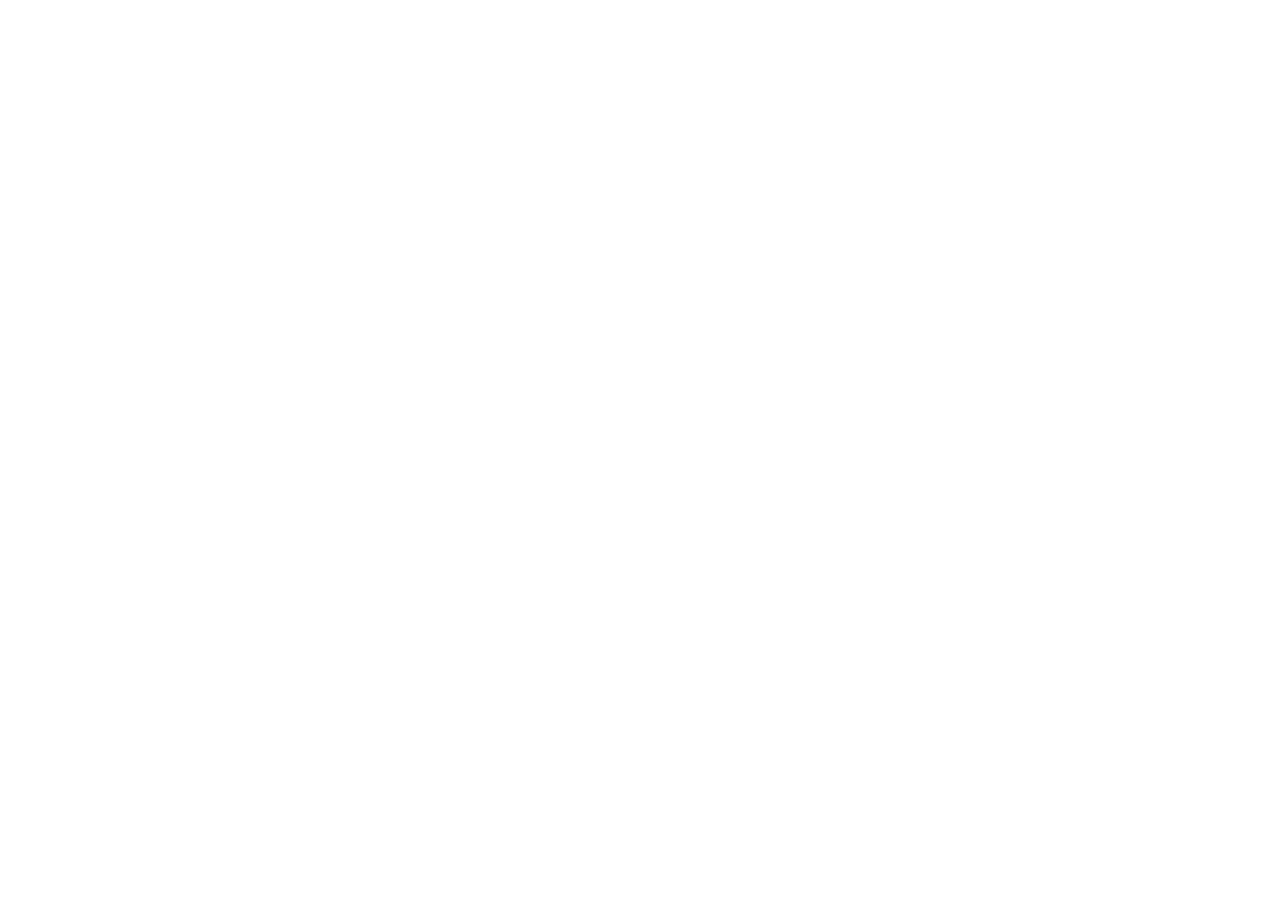
==== src/main/resources/templates/posts/index.html @ 949c1d79 "Spring Fundamentals: Views" ====
<!DOCTYPE html>
<html xmlns:th="http://www.thymeleaf.org">
<head th:replace="partials/fragments :: head (title='Posts')" />
<body>

<nav th:replace="partials/fragments :: navbar" />

<div class="container mt-5">

<!-- Card -->
<div class="card mb-2" th:each="post : ${posts}">

    <!-- Card content -->
    <div class="card-body">

        <!-- Title -->
        <h4 class="card-title"><a th:text="${post.title}"></a></h4>
        <!-- Text -->
        <p class="card-text" th:text="${post.body}"></p>

    </div>

</div>
<!-- Card -->

</div>

<footer th:replace="partials/fragments :: footer" />

<th:block th:fragment="partials/fragments :: bootstrapScripts" />

</body>
</html>
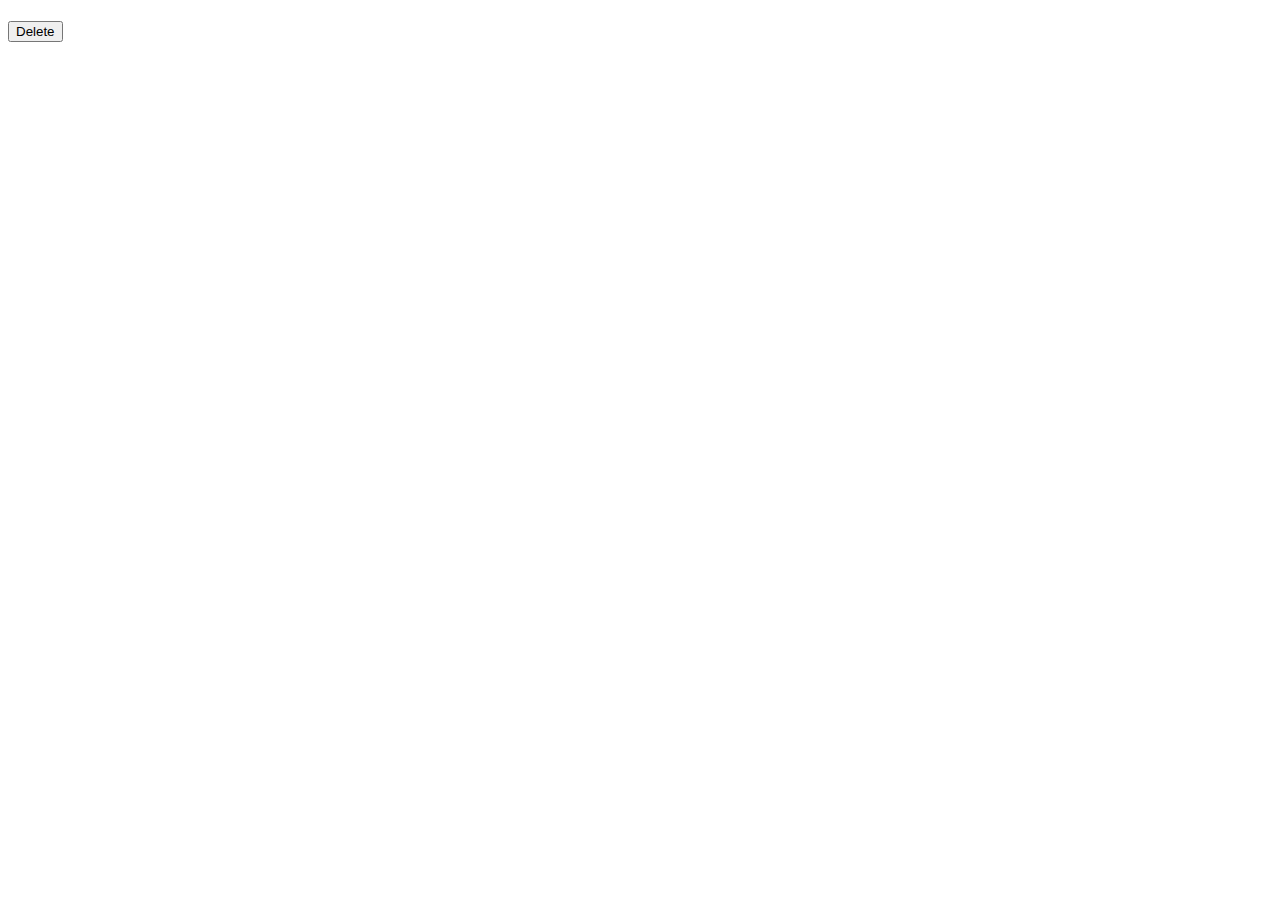
==== commit ad9fac5c: "Spring Fundamentals: Repositories and JPA" ====
--- a/src/main/resources/templates/posts/index.html
+++ b/src/main/resources/templates/posts/index.html
@@ -18,6 +18,10 @@
         <!-- Text -->
         <p class="card-text" th:text="${post.body}"></p>
 
+        <form action="#" th:action="@{/posts/delete}" method="post">
+            <input type="number" name="id" th:value="${post.id}" hidden="" />
+            <button type="submit" class="btn btn-danger">Delete</button>
+        </form>
     </div>
 
 </div>
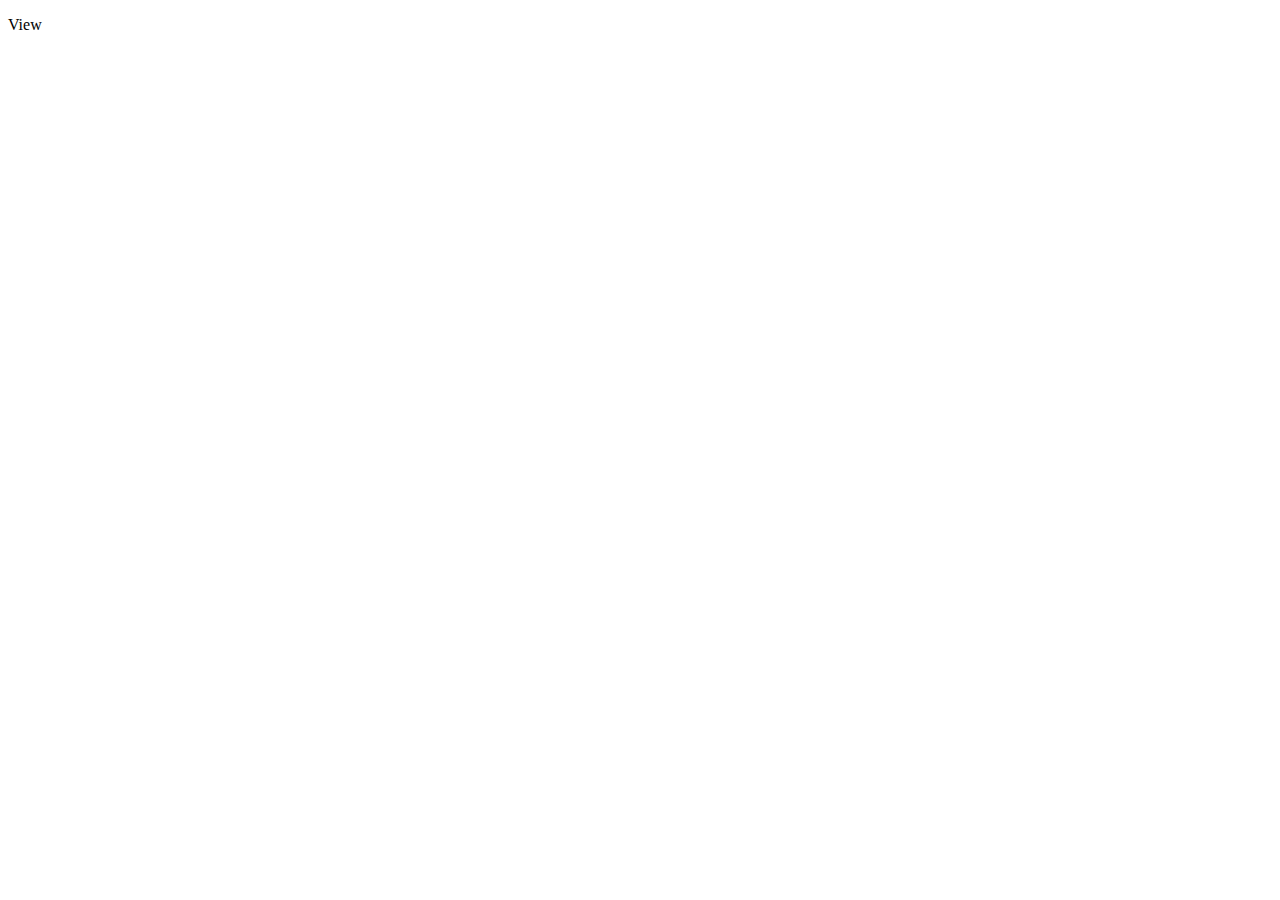
==== commit 682b4261: "updated" ====
--- a/src/main/resources/templates/posts/index.html
+++ b/src/main/resources/templates/posts/index.html
@@ -1,37 +1,34 @@
 <!DOCTYPE html>
-<html xmlns:th="http://www.thymeleaf.org">
-<head th:replace="partials/fragments :: head (title='Posts')" />
+<html xmlns:th="http://www.thymeleaf.org"
+      xmlns:sec="http://www.thymeleaf.org/thymeleaf-extras-springsecurity4">
+<head th:replace="fragments :: head (title='Posts')" />
 <body>
 
-<nav th:replace="partials/fragments :: navbar" />
+<nav th:replace="fragments :: nav" />
 
-<div class="container mt-5">
+<main class="container">
 
 <!-- Card -->
-<div class="card mb-2" th:each="post : ${posts}">
+<div class="card" th:each="post : ${posts}">
 
-    <!-- Card content -->
-    <div class="card-body">
+    <div class="card-content">
 
-        <!-- Title -->
-        <h4 class="card-title"><a th:text="${post.title}"></a></h4>
-        <!-- Text -->
-        <p class="card-text" th:text="${post.body}"></p>
+        <span class="card-title" th:text="${post.title}">
+        </span>
+        <p th:text="${post.body}"></p>
 
-        <form action="#" th:action="@{/posts/delete}" method="post">
-            <input type="number" name="id" th:value="${post.id}" hidden="" />
-            <button type="submit" class="btn btn-danger">Delete</button>
-        </form>
     </div>
-
-</div>
-<!-- Card -->
-
+    <div class="card-action">
+        <a th:href="@{|/posts/${post.id}|}">View</a>
+    </div>
 </div>
 
-<footer th:replace="partials/fragments :: footer" />
 
-<th:block th:fragment="partials/fragments :: bootstrapScripts" />
+</main>
+
+<footer th:replace="fragments :: footer" />
+
+<th:block th:replace="fragments :: mScripts" />
 
 </body>
 </html>